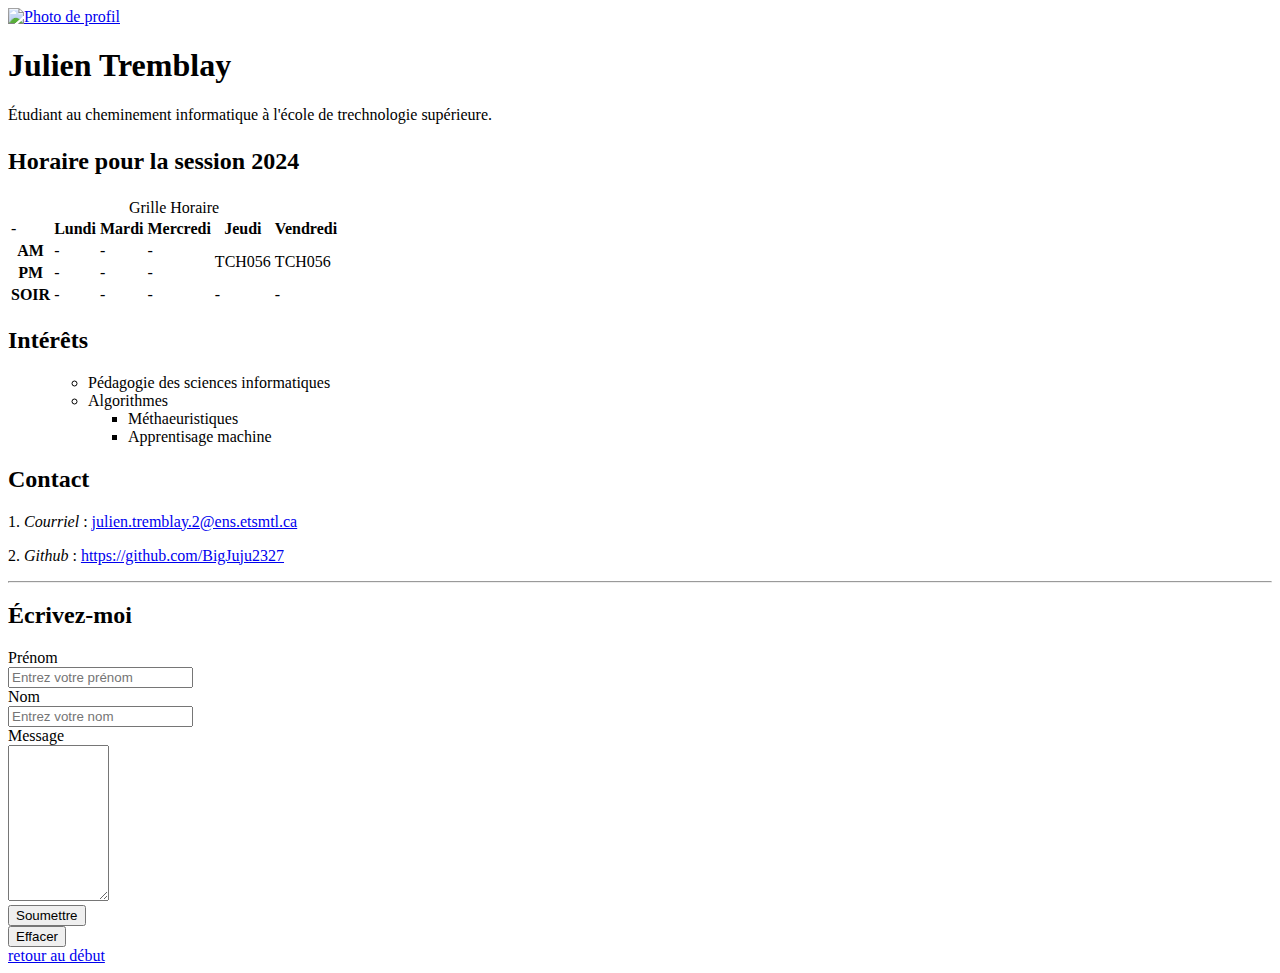
==== index.html @ 2efefd46 "Create index.html" ====
<!DOCTYPE html>
<html lang="fr">
    <head>
        <link href="style.css" rel="stylesheet"/>
        <meta charset="UTF-8">
        <title>Pagre personnelle de Julien Tremblay</title>
    </head>
<body>
    <!--élément-->
    <a id="debut-page"></a>
    <a href="<a href=" mailto: julien.tremblay.2@ens.etsmtl.ca">
    <img src="/Users/julientremblay/Downloads/118-200x200.jpg", alt="Photo de profil">
    </a>
   <h1> Julien Tremblay </h1>
   <p> Étudiant au cheminement informatique à l'école de trechnologie supérieure. </a></p>
   <h2> <p> Horaire pour la session 2024</p></h2>
</table>

<table>
<caption>
    Grille Horaire
</caption>

 <tr>
     <td>-</td>
     <th>Lundi</th>
     <th>Mardi</th>
     <th>Mercredi</th>
     <th>Jeudi</th>
     <th>Vendredi</th>
 </tr>
     <th>AM</th>
     <td>-</td>
     <td>-</td>
     <td>-</td>
     <td rowspan="2" > TCH056 </td>
     <td rowspan="2" > TCH056</td>

 </tr>

 <tr>
     <th>PM</th>
     <td>-</td>
     <td>-</td>
     <td>-</td>
 </tr>

 <tr>
     <th>SOIR</th>
     <td>-</td>
     <td>-</td>
     <td>-</td>
     <td>-</td>
     <td>-</td>
 </tr>


</table>

<h2>  Intérêts </h2>
<ol>
    <ul> 
        <li>Pédagogie des sciences informatiques </li>
        <li>Algorithmes</li>
        <ul> 
            <li>Méthaeuristiques</li>
            <li>Apprentisage machine</li>
        </ul>
    </ul>

</ol>


   <h2> Contact </h2>
   <p> 1. <em>Courriel</em> : <a href="mailto: julien.tremblay.2@ens.etsmtl.ca">julien.tremblay.2@ens.etsmtl.ca</a></p>
   <p> 2. <em>Github</em> : <a href="https://github.com/BigJuju2327" target="_blank"> https://github.com/BigJuju2327 </a></p>
   
   <hr>

 <h2> Écrivez-moi </h2>  

 <form onsubmit="validerId();"
    <label for="Prénom">Prénom</label>
    <br>
    <input name="Prénom" 
   type="text"
   placeholder="Entrez votre prénom">
 
<br>
 
   <label for="Nom">Nom</label>
   <br>
   <input name="Nom"
   type="text" 
   placeholder="Entrez votre nom">



  <br>
  
  <label for="Message">Message</label>
  <br>
  <textarea name="Message" rows="10" cols="10" placeholder="Insérez votre message"> </textarea>
  <br>
  <button type="submit">Soumettre </button>
  <br>
  <button type="reset"> Effacer </button>
  <br>
  <a href="#debut-page">retour au début</a>

  

</form> 
       




  


   
    

    


</body>
</html>
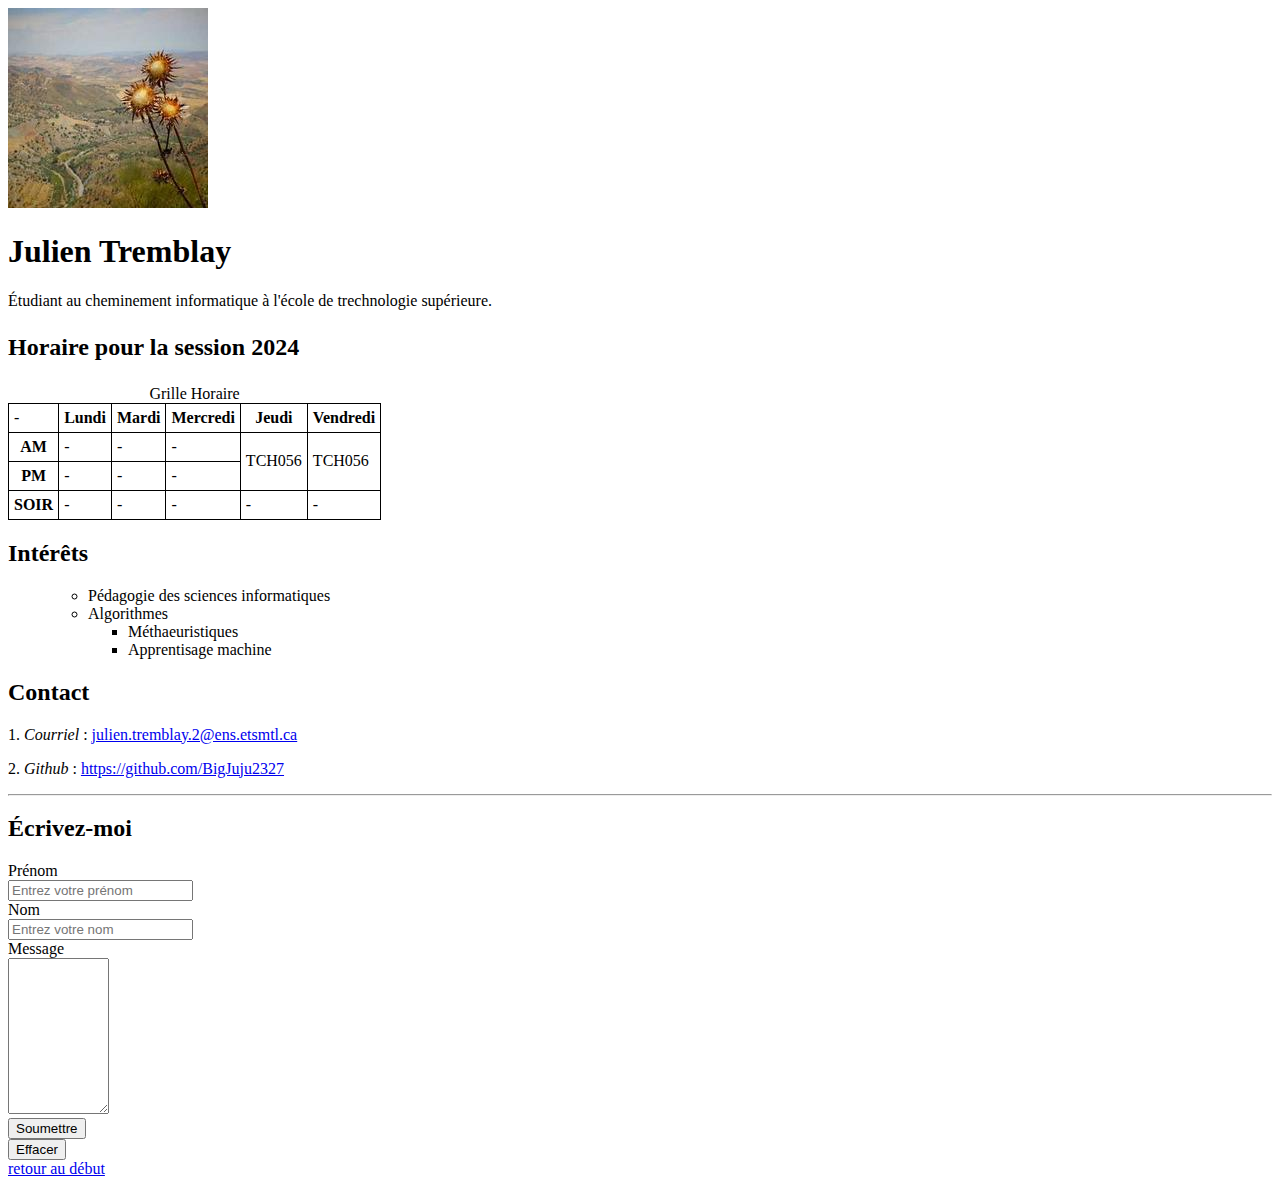
==== commit 2d4d49dd: "Update index.html" ====
--- a/index.html
+++ b/index.html
@@ -9,7 +9,7 @@
     <!--élément-->
     <a id="debut-page"></a>
     <a href="<a href=" mailto: julien.tremblay.2@ens.etsmtl.ca">
-    <img src="/Users/julientremblay/Downloads/118-200x200.jpg", alt="Photo de profil">
+    <img src="118-200x200.jpg", alt="Photo de profil">
     </a>
    <h1> Julien Tremblay </h1>
    <p> Étudiant au cheminement informatique à l'école de trechnologie supérieure. </a></p>
@@ -84,7 +84,8 @@
     <br>
     <input name="Prénom" 
    type="text"
-   placeholder="Entrez votre prénom">
+   placeholder="Entrez votre prénom"required>
+
  
 <br>
  
@@ -92,7 +93,8 @@
    <br>
    <input name="Nom"
    type="text" 
-   placeholder="Entrez votre nom">
+   placeholder="Entrez votre nom"required>
+
 
 
 
@@ -100,7 +102,8 @@
   
   <label for="Message">Message</label>
   <br>
-  <textarea name="Message" rows="10" cols="10" placeholder="Insérez votre message"> </textarea>
+  <textarea name="Message" rows="10" cols="10" placeholder="Insérez votre message"required>
+ </textarea>
   <br>
   <button type="submit">Soumettre </button>
   <br>
--- a/style.css
+++ b/style.css
@@ -0,0 +1,5 @@
+table, tr, th, td {
+    border: 1px solid; 
+    border-collapse: collapse; 
+    padding: 5px;
+    }
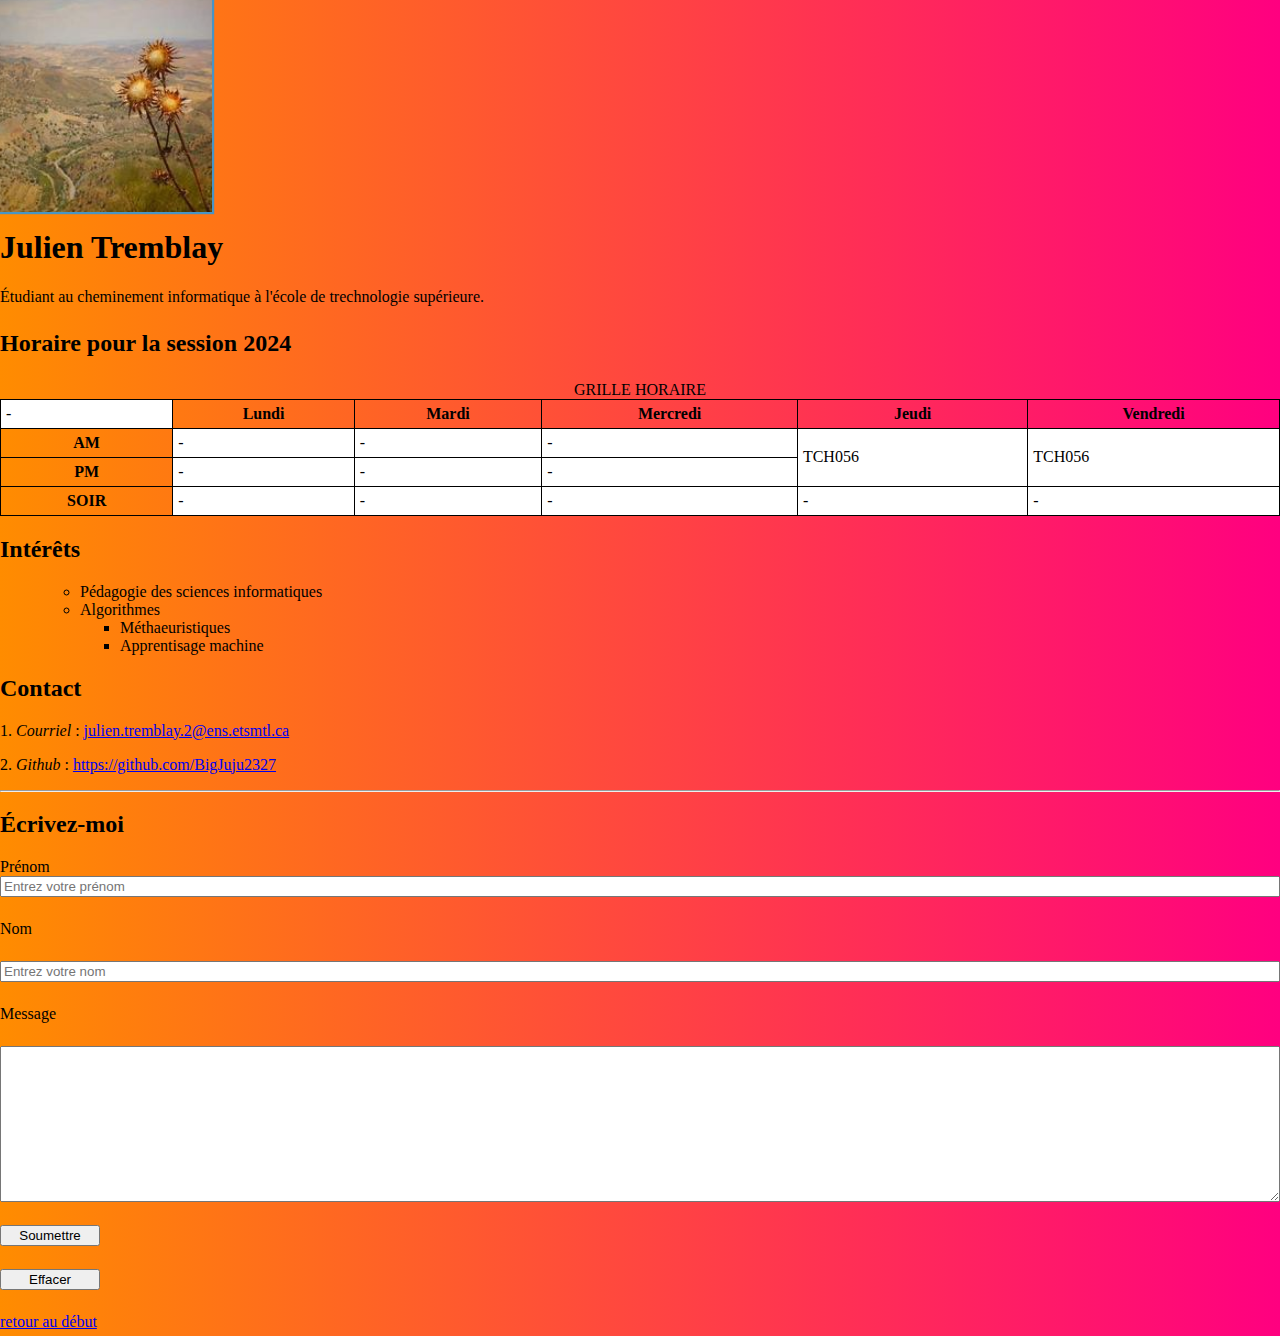
==== commit 447eb960: "xcb" ====
--- a/index.html
+++ b/index.html
@@ -8,8 +8,8 @@
 <body>
     <!--élément-->
     <a id="debut-page"></a>
-    <a href="<a href=" mailto: julien.tremblay.2@ens.etsmtl.ca">
-    <img src="118-200x200.jpg", alt="Photo de profil">
+    <a href="href=" mailto: julien.tremblay.2@ens.etsmtl.ca">
+    <img src="118-200x200.jpg", alt="Photo-de-profil">
     </a>
    <h1> Julien Tremblay </h1>
    <p> Étudiant au cheminement informatique à l'école de trechnologie supérieure. </a></p>
@@ -116,17 +116,5 @@
 </form> 
        
 
-
-
-
-  
-
-
-   
-    
-
-    
-
-
 </body>
 </html>
--- a/style.css
+++ b/style.css
@@ -3,3 +3,90 @@
     border-collapse: collapse; 
     padding: 5px;
     }
+    img {
+        border: 2px solid #3498db; /* Bordure de votre choix */
+        opacity: 0.9; /* Niveau de transparence de 90% */
+        transition: border 0.3s ease-in-out, transform 0.3s ease-in-out;
+      }
+      
+      img:hover {
+        transform: scale(1.1); /* Mise à l'échelle de 1.1 au survol */
+      }
+      
+      body {
+        margin: 0;
+        padding: 0;
+    }
+    
+    .container {
+        width: 70%;
+        margin-left: 15%;
+        margin-right: 15%;
+    }
+      
+      /* Autres */
+      body {
+        background: linear-gradient(to right, #ff8c00, #ff0080); /* Gradient de couleur de fond */
+      }
+      
+      /* Indentation pour le contenu entre les en-têtes */
+      .indentation {
+        margin-left: 5%;
+      }
+      
+      /* Tableau */
+      table {
+        border-collapse: collapse;
+        width: 100%;
+      }
+      
+      table td {
+        background-color: #ffffff; /* Couleur de fond des cellules du tableau */
+      }
+      
+      table td:hover {
+        background-color: #d3d3d3; /* Couleur de fond au survol */
+      }
+      
+      table caption {
+        text-transform: uppercase; /* Transforme le titre du tableau en majuscules */
+      }
+      
+      /* Hyperliens */
+      a:hover {
+        font-weight: bold; /* Texte en gras au survol des hyperliens */
+      }
+      
+      /* Descripteurs en gras et italique */
+      strong {
+        font-style: italic;
+        font-weight: bold;
+      }
+      
+      /* Formulaire */
+      form {
+        display: flex;
+        flex-direction: column;
+      }
+      
+      form * {
+        margin-bottom: 5px;
+      }
+      
+      /* Éléments de saisie du formulaire */
+      .form-input {
+        font-family: Arial;
+        font-size: 14px;
+        opacity: 0.8;
+        width: 50%;
+      }
+      
+      /* Boutons */
+      button {
+        width: 100px;
+      }
+      
+      /* Conteneurs sémantiques */
+      header, section, footer {
+        /* Ajoutez le style approprié pour les conteneurs sémantiques */
+      }   